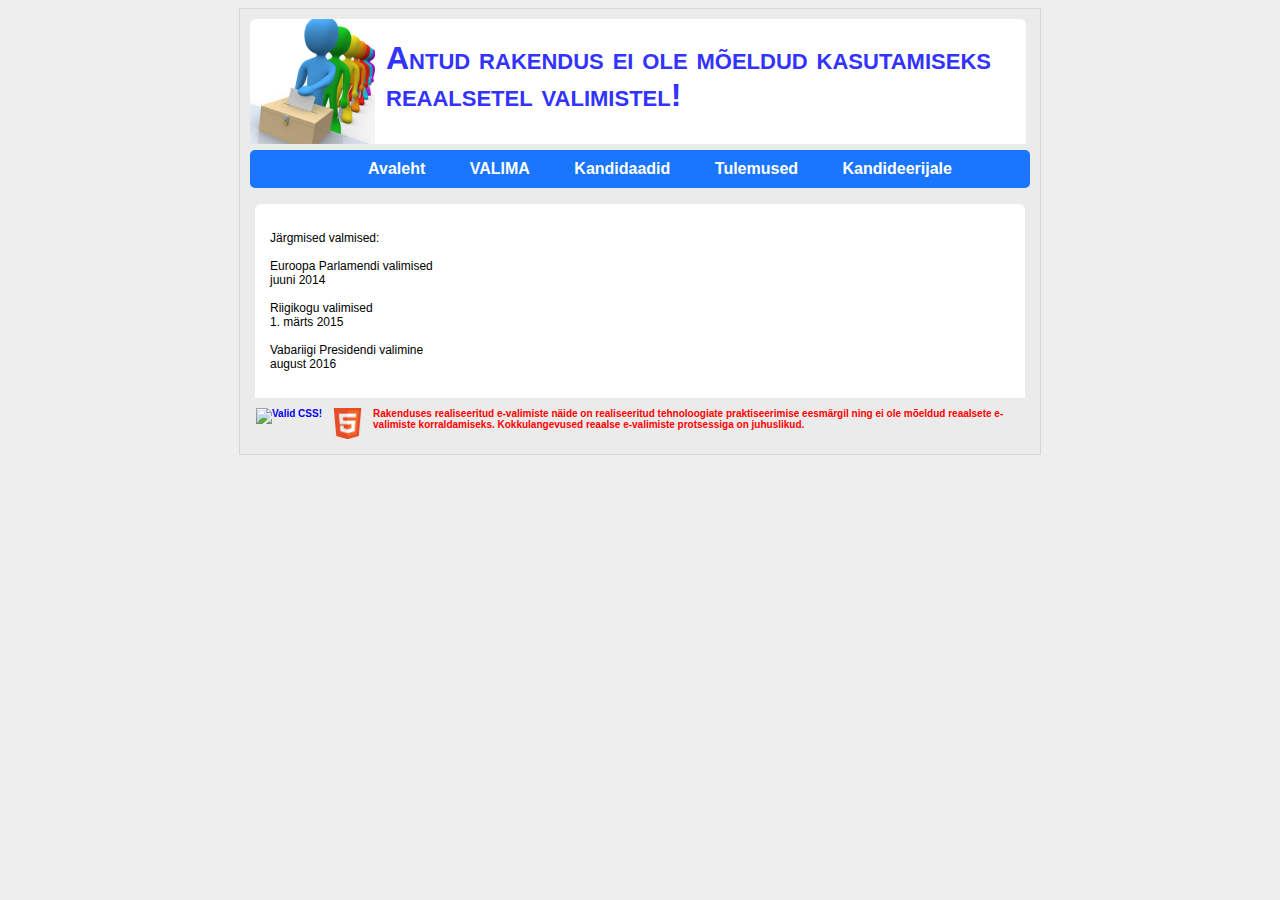
==== trimorphodons2/war/index.html @ 095d0093 "Andmete uuendamine reaalajas" ====
﻿<!DOCTYPE html>
<html manifest="cache.manifest">

<head>
<meta content="text/html; charset=utf-8" http-equiv="Content-Type" />
<title>e-valimised</title>
<link href="css/style.css" rel="stylesheet" type="text/css">
<link href="css/print.css" rel="stylesheet" type="text/css"  media="print">
<link rel="stylesheet" href="css/jquery-ui.css" />
<script src="js/jquery-1.9.1.js"></script>
<script src="http://code.jquery.com/ui/1.10.2/jquery-ui.js"></script>
<script src="js/sort.js"></script>
<script type="text/javascript" src="/_ah/channel/jsapi"></script>
<script src="js/dataflow.js"></script>
<script src="js/script.js"></script>
</head>

<body>

	<div class="container">
		
		
			<div class="banner">
				<div class="logo-left">
					<img id="logo" src="./img/pilt1.jpg" height="125" alt="e-valijaskond">
				</div>
				
				<div class="banner-right">
					<h1>Antud rakendus ei ole mõeldud kasutamiseks reaalsetel valimistel!</h1>
				</div>	
			</div>
			
			
		<div class="navigatsioon">	
			<ul class="menyy">
				<li><a href="javascript:void(0)" id="avaleht1" class="notactive">Avaleht</a></li>
				<li><a href="javascript:void(0)" id="valima1" class="notactive">VALIMA</a></li>
				<li><a href="javascript:void(0)" id="kandidaadid1" class="notactive">Kandidaadid</a></li>
				<li><a href="javascript:void(0)" id="tulemused1" class="notactive">Tulemused</a></li>
				<li><a href="javascript:void(0)" id="kandideerijale1" class="notactive">Kandideerijale</a></li>
			</ul>
		</div>
		
		<div class="subcontainer" id="sisu">
			<div class="sisu_a" id="pealeht">				
				<p>Järgmised valmised:<br><br> Euroopa Parlamendi valimised<br> juuni 2014<br><br> Riigikogu valimised <br>1. märts 2015<br><br> Vabariigi Presidendi valimine<br> august 2016</p>			
			</div>
			
			<div class="sisu_a" id="tulemused" style="display:none;">
				<div id="tulemusteMenyy">
				<ul id="tulemusteMenyyUL">
					<li><a href="javascript:void(0)" onclick="parteideKaupa()">Parteide lõikes</a></li>
					<li><a href="javascript:void(0)" onclick="kandidaatideKaupa()">Kandidaatide lõikes</a></li>
					<li><a href="javascript:void(0)" onclick="piirkondadeKaupa()">Piirkondade lõikes</a></li>
					<li><a href="javascript:void(0)" onclick="koguRiik()">Kogu riigi lõikes</a></li>
				</ul>
				</div>			
				
				<div class="tulemusteTabel">
					
					<div id="erakonnaTabel" class="tabeliDiv">
						<table class="tabel" id="tabelerakond">
							<tr>
								<th id="name_header"><span title="sorteeri"><a href="javascript:void(0)">Erakond</a></span></th>
								<th	id="vote_header"><span title="sorteeri"><a href="javascript:void(0)">Hääli kokku</a></span></th>
								<th	id="protsent_header"><span title="sorteeri"><a href="javascript:void(0)">Protsent</a></span></th>
							</tr>
						<tbody>				
						</tbody>
						</table>
					</div>
					
					
					<div id="piirkonnaTabel" class="tabeliDiv">
						<table class="tabel" id="tabelpiirk">
						<tr>
							<th id="piirkond_header"><span title="sorteeri"><a href="javascript:void(0)">Piirkond</a></span></th>
							<th	id="vote_header"><span title="sorteeri"><a href="javascript:void(0)">Hääli kokku</a></span></th>
							<th	id="protsent_header"><span title="sorteeri"><a href="javascript:void(0)">Protsent</a></span></th>
						</tr>
						<tbody>
				
						</tbody>
						</table>
					</div>

					<div id="kandidaatideTabel" class="tabeliDiv">
						<table class="tabel" id="tabelknd">
						<tr>
							<th id="name_header"><span title="sorteeri"><a href="javascript:void(0)">Nimi</a></span></th>
							<th	id="vote_header"><span title="sorteeri"><a href="javascript:void(0)">Hääli kokku</a></span></th>
							<th	id="protsent_header"><span title="sorteeri"><a href="javascript:void(0)">Protsent</a></span></th>
						</tr>
						<tbody>
						</tbody>
						</table>
					</div>
					
					
					<div id="koguRiigiTabel" class="tabeliDiv">
						<table class="tabel" id="tabelrg">
						<tr>
							<th id="name_header"><span title="sorteeri"><a href="javascript:void(0)"></a></span></th>
							<th	id="vote_header"><span title="sorteeri"><a href="javascript:void(0)">Hääletajaid</a></span></th>
							<th	id="protsent_header"><span title="sorteeri"><a href="javascript:void(0)">Protsent elanikkonnast</a></span></th>
						</tr>
						<tbody>
						</tbody>
						</table>	
					</div>
					
				
				</div>
		
			</div>
			
			<div class="sisu_a" id="ootusel" style="display:none">
				<img src="img/waiting.gif">
				<p>Otsin...</p>
			</div>
			
			<div class="sisu_a" id="kandidaadid" style="display:none;">
				<div class="search">
				<h2>Vali piirkond, mille kandidaate soovid näha või kasuta otsingut</h2>
				<form action="javascript:void(0)" id="kandidaadiOtsinguVorm">
					
					<input id ="kandidaadiOtsing" name="otsitavNimi" class="input" type="text" placeholder="Kandidaadi nimi">
					<select name="otsitavPiirkond">
						<option selected disabled value="VALI">VALI PIIRKOND</option>
						<option value="Harjumaa">Harjumaa</option>
						<option value="Hiiumaa">Hiiumaa</option>
						<option value="Ida-Virumaa">Ida-Virumaa</option>
						<option value="Jõgevamaa">Jõgevamaa</option>
						<option value="Järvamaa">Järvamaa</option>
						<option value="Läänemaa">Läänemaa</option>
						<option value="Lääne-Virumaa">Lääne-Virumaa</option>
						<option value="Põlvamaa">Põlvamaa</option>
						<option value="Pärnumaa">Pärnumaa</option>
						<option value="Raplamaa">Raplamaa</option>
						<option value="Saaremaa">Saaremaa</option>
						<option value="Tartumaa">Tartumaa</option>
						<option value="Valgamaa">Valgamaa</option>
						<option value="Viljandimaa">Viljandimaa</option>
						<option value="Võrumaa">Võrumaa</option>
					</select>
					<button class="btn-search" type="submit" onclick="vajutanOtsi()">Otsi</button>
				</form>
				</div>
				<table class="tabel" id="tabel">
				<tr>
					<th id="name_header"><span title="sorteeri"><a href="javascript:void(0)">Nimi</a></span></th>
				<!--<th id="surename_header"><span title="sorteeri"><a href="javascript:void(0)">Perekonnanimi</a></span></th>-->
					<th	id="age_header"><span title="sorteeri"><a href="javascript:void(0)">Vanus</a></span></th>
					<th	id="party_header"><span title="sorteeri"><a href="javascript:void(0)">Erakond</a></span></th>
					<th id="profession_header"><span title="sorteeri"><a href="javascript:void(0)">Amet</a></span></th>
					<th id="area_header"><span title="sorteeri"><a href="javascript:void(0)">Piirkond</a></span></th>
					<th>Lisa</th>
				</tr>
				<tbody>
				
				</tbody>
			</table>
			</div>
				
			<div class="sisu_a" id="kandideerima" style="display:none;">				
				<div class="login">
					<h2>Oma kandidatuuri lisamiseks pead sisse logima. Sisesta ID-kaardi kasutajanimi ja parool.</h2>
					<input class="input" type="text" placeholder="Kasutajanimi">
					<input class="input" type="password" placeholder="Parool">
					<form action="javascript:void(0)">
						<button class="btn-login" type="submit" onclick="kandideerijaSisenen()">Sisenen</button>
					</form>
				</div>
			</div>
			
			<div class="sisu_a" id="valima" style="display:none;">				
				<div class="login">
					<h2>Hääletamiseks pead end kõigepealt tuvastama. Sisesta oma ID-kaardi kasutajatunnus ja parool.</h2>
					<input class="input" type="text" placeholder="Kasutajanimi">
					<input class="input" type="password" placeholder="Parool">
					<form action="javascript:void(0)">					
						<button id="valima-btn-login" class="btn-login" type="submit" onclick="valimaSisenen()">Sisenen</button>
					</form>
				</div>
			</div>
			
			<div class="sisu_a" id="kandideeri" style="display:none;">
				<div class="ankeet">
					<h2 id="nimi">Täitke ankeet</h2>
					<div class="kandideerin">
						
							<form action="javascript:void(0)" id="ankeediVorm" name="kandidaadiAnkeet" onsubmit="return valideeriAnkeet();" method="post">
							<div class="ankeediRida">
								<label>Nimi</label>
								<input type="text" name="nimi" value="">
								<span class="ankeetLinnuke" id="nimiKorras"></span>
								<span class="ankeetRist" id="nimiPuudu"></span>
							</div>							
							
							<div class="ankeediRida">
								<label>Sünd</label>
								<input type="text" name="meil" value="1960-08-12">
								<span class="ankeetLinnuke" id="emailKorras"></span>
								<span class="ankeetRist" id="emailPuudu"></span>
							</div>
							<div class="ankeediRida">
								<label>Amet</label>
								<input type="text" name="telefon" value="" >
								<span class="ankeetLinnuke" id="telefonKorras"></span>
								<span class="ankeetRist" id="telefonPuudu"></span>
							</div>
							<div class="ankeediRida">
								<select id="Piirkond" name="Piirkond">
								<option value="piirkond">Piirkond</option>
								<option value="4">Harjumaa</option>
								<option value="5">Hiiumaa</option>
								<option value="6">Ida-Virumaa</option>
								<option value="3">Järvamaa</option>
								<option value="7">Jõgevamaa</option>
								<option value="8">Läänemaa</option>
								<option value="9">Lääne-Virumaa</option>
								<option value="10">Põlvamaa</option>
								<option value="11">Pärnumaa</option>
								<option value="12">Raplamaa</option>
								<option value="13">Saaremaa</option>
								<option value="1">Tartumaa</option>
								<option value="2">Valgamaa</option>
								<option value="14">Viljandimaa</option>
								<option value="15">Võrumaa</option>

								</select>
								<span class="ankeetLinnuke" id="piirkondValitud"></span><span class="ankeetRist" id="piirkondPuudu"></span>
							</div>
						
						
							<div class="ankeediRida">
							<select name="Erakond">
							<option value="kuuluvus">Erakond</option>
							<option value="2">Roheline</option>
							<option value="3">Kollane</option>
							<option value="4">Sinine</option>
							<option value="1">Pruun</option>
							</select>
							<span class="ankeetLinnuke" id="erakondValitud"></span><span class="ankeetRist" id="erakondPuudu"></span>
							</div>
							
							<button class="kandideeri-btn" type="submit" >Edasi</button>
						</form>
						
					</div>
				</div>
			</div>
			
			<div class="sisu_a" id="kandideerijaTuvastatud" style="display:none;">
				<div class="kandideeri">
					<h2>Tere tulemast!</h2>	
					<p>Registreerimine valimisteks on avatud. Teid ei ole hetkel valimiskandidaatide nimekirjas.</p>			
					<form action="javascript:void(0)">
						<button class="kandideeri-btn" type="submit" onclick="lisaKandidatuur()">Lisa oma kandidatuur</button>
					</form>
				</div>
			</div>
			
			<div class="sisu_a" id="kandideerijaKinnitatud" style="display:none;">
				<div class="kinnitatud">
					<h3>Olete lisatud valimiskandidaatide nimekirja.</h3>
					
				</div>
			</div>
			
			<div class="sisu_a" id="kandideerijaKinnitus" style="display:none;">
				<div class="kinnitus">
					<h3>Oled lisamas oma kandidatuuri:</h3>
					<h2>&#60;Eesnimi Perenimi&#62;</h2>
					<h2>&#60;Erakond&#62;</h2>
					<h3>&#60;E-mail&#62;</h3>
					<h3>&#60;Telefoninumber&#62;</h3>
					<form action="javascript:void(0)">
						<button class="kinnitus-btn" id="katkestan" type="submit" onclick="kandideeriKatkestan()">Katkestan</button>
					</form>
					<form action="javascript:void(0)">
						<button class="kinnitus-btn" type="submit" onclick="kandideeriKinnitan()">Kinnitan</button>
					</form>						
				</div>
			</div>
			
			<div class="sisu_a" id="valijaKinnitus" style="display:none;">
				<div class="kinnitus">
			
					<h3>Oled valinud kandidaadi &#60;Kandidaadi nr.&#62;</h3>
					<h2>&#60;Eesnimi Perenimi&#62;</h2>
					<h2>&#60;Erakond&#62;</h2>
					
					<form action="javascript:void(0)">
						<button class="kinnitus-btn" id="katkestan" type="submit" onclick="valimaKatkestan()">Katkestan</button>
					</form>
					<form action="javascript:void(0)">
						<button class="kinnitus-btn" type="submit" onclick="valimaKinnitan()">Kinnitan</button>
					</form>						
				</div>
			</div>
			
			<div class="sisu_a" id="valijaTuvastus" style="display:none;">
			<div class="kinnitus">
				<h2>Tere Harald Hamster!</h2>
				<h3>Piirkond: Järvamaa</h3>
				<form action="" id="haaletamine-valik" name="haaletajaValik">

				<!--<select>
					<option selected disabled>Vali Erakond</option>
					<option>Isamaa ja Res Publica Liit</option>
					<option>Sotsiaaldemokraatlik Erakond</option>
					<option>Eesti Reformierakond</option>
					<option>Eesti Keskerakond</option>
				</select> <br>-->
				<br> <select name="kandidaadiNimi" id="kandidaadiNimi">
					<option selected disabled>Vali Kandidaat</option>
					<option>Ferdinand Fuksia</option>
					<option>Ildegaard Ilumeel</option>
					<option>Leila Lagerfeld</option>
					<option>Eduard Ekskavaator</option>
					<option>Gerhard Gätegõverdus</option>
				</select> <br>
				<br>
				</form>
			
				<form action="javascript:void(0)">
					<button id="valimine-edasi-btn" type="submit" onclick="haaleta()">Edasi</button>
				</form>
				</div>

			</div>
			
			<div class="sisu_a" id="valijaT2namine" style="display:none;">
				<div class="kinnitatud">
					<h3>Olete andnud oma hääle.</h3>
				</div>
				<button id="tyhistaH22l" type="submit" onclick="tyhistaHaal()">Tühista hääl</button>
				<!--<button id="vtTulemusi" type="submit" onclick="">Vaata tulemusi</button>-->
			</div>
			
			
			
			
			
			
			
			
			
			
			
			
			
			
							
		</div>		
		
		<div class="jalus">
			<div class="valid">
				<p><a href="http://jigsaw.w3.org/css-validator/check/referer"><img id="valid-img" src="http://jigsaw.w3.org/css-validator/images/vcss-blue" alt="Valid CSS!" /></a></p>
				<p><img id="valid-img" src="./img/html5_badge.png" alt="Valid HTML5!" /></p><p>Rakenduses realiseeritud e-valimiste näide on realiseeritud tehnoloogiate praktiseerimise eesmärgil ning ei ole mõeldud reaalsete e-valimiste korraldamiseks. Kokkulangevused reaalse e-valimiste protsessiga on juhuslikud.</p>
			</div>
		</div>
		
		
	</div>
	
	


</body>

</html>
---- trimorphodons2/war/css/style.css ----
﻿body{
	background-color: #EEEEEE;
}

.container {
	margin: 0 auto;
    overflow: hidden;
	width: 800px;
	background-color: #EBEBEB;
	border-color: #D7D7D7;
	border-style: solid;
	border-width: 1px;
}

#ootusel {
	padding-left:368px;
	padding-top:30px;
	padding-bottom:30px;
}


ul.menyy {
	float: none;
	border-radius: 5px;
	background-color: #1A75FF;
	font-family: Arial, Helvetica, sans-serif;
	font-size: medium;
	font-weight: 700;
	font-variant: small-caps;
}

ul.menyy li {
	margin:10px;
	display: inline-block;
}

ul.menyy a {
	font-variant: normal;
	font-style: normal;
	text-decoration:none;
	padding:10px;
	color: #ffffff;
}

ul.menyy a:hover {
	background-color:white;
	color:#1A75FF;
	border-radius: 1px;
	padding-bottom:10px;
	padding-top:11px;
	
}




a.active {
	background-color: #0061F2;
	color: #000000;
	border-radius:4px;
}

a.notactive {
	background-color:#1A75FF;
	color: #FFFFFF;
}




.navigatsioon {
	text-align:center;	
	padding-left:10px;
	padding-right:10px;
	font-family: Verdana, Geneva, Tahoma, sans-serif;
	font-size: large;
	
}

.subcontainer {
}

.sisu_a {
	border-top-left-radius: 6px;
	border-top-right-radius: 6px;
	margin: 15px;
	margin-bottom:0px;
	padding: 15px;
	background-color: #FFFFFF;
	border-width: 0px;
	border-style: solid;
}

.sisu_b {
	border-top-left-radius: 6px;
	border-top-right-radius: 6px;
	margin: 15px;
	margin-bottom:0px;
	padding: 15px;
	background-color: #FFFFFF;
	border-width: 0px;
	border-style: solid;
}

.sisu_a p {
	font-family: Arial, Helvetica, sans-serif;
	font-weight: 100;
	font-size: 12px;
}

.banner {
	width:100%;
	height:115px;
	padding-left:10px;
	padding-right:10px;
	padding-top:10px;
}

.banner-right {
	border-top-right-radius: 6px;
	background-color: #FFFFFF;
	float: left;
	width: 80%;
	height: 125px;
	font-family: Verdana, Geneva, Tahoma, sans-serif;
	font-size: medium;
	font-variant: small-caps;
	color: #3333FF;
}

.banner-right h1 {
	
	float:left;
}


.logo-left {
	border-top-left-radius: 6px;
	background-color: #FFFFFF;
	float: left;
	width: 17%;
	height: 125px;
}


#logo {	
	border-top-left-radius: 8px;
}


.login {
	background-color: #FFFFFF;

}

.login h2 {
	font-family: "Segoe UI", Tahoma, Geneva, Verdana, sans-serif;
	font-size: medium;
	font-weight: normal;
	font-variant: normal;
}


.input {
	width:200px;
	float:left;
	margin-right:10px;
}

.btn-login {
	width: 100px;
	background-color: #006CCC;
	background-image: linear-gradient(to bottom, #0099CC, #0033CC);
	background-repeat: repeat-x;
	border-color: #000088;
	color: #FFFFFF;
}

.btn-login:hover {
  background-color: blue;
  background-image:none;
  background-repeat:no-repeat;
  color: #ffffff;
}


.btn-search {
	width: 100px;
	background-color: #006CCC;
	background-image: linear-gradient(to bottom, #0099CC, #0033CC);
	background-repeat: repeat-x;
	border-color: #000088;
	color: #FFFFFF;
}

.btn-search:hover {
  background-color: blue;
  background-image:none;
  background-repeat:no-repeat;
  color: #ffffff;
}


.login {
	padding-bottom:40px;
}

.login form {
	width:100px;
	float:left;
}


.radiobutton {
	position: relative;
	left: 440px;
	top: -320px;
}


.thumbnail {
	position: relative;
	left: 0px;
	top: 0px;
	width: 420px;
	height: 340px;
}

.thumbnail_alt {
	position: relative;
	left: -100px;
	top: -100px;
	width: 200px; 
	height: 120px;
}


.thumbnail_photo{
	width:80px;
	margin-left:10px;
	
}



.kandideeri-btn {
	width: 170px;
	background-color: #006CCC;
	background-image: linear-gradient(to bottom, #0099CC, #0033CC);
	background-repeat: repeat-x;
	border-color: #000088;
	color: #FFFFFF;	
}

.kandideeri-btn:hover {
  background-color: blue;
  background-image:none;
  background-repeat:no-repeat;
  color: #ffffff;
}

.kandideeri h2 {
	font-family: "Segoe UI", Tahoma, Geneva, Verdana, sans-serif;
	font-size: medium;
	font-weight: normal;
	font-variant: normal;
	padding-bottom:10px;
}

.kandideeri p {
	padding-bottom:10px;
}

.search{
	background-color: #FFFFFF;
	margin-left:20px;
}

 

.search h2 {
	font-family: "Segoe UI", Tahoma, Geneva, Verdana, sans-serif;
	font-size: medium;
	font-weight: normal;
	font-variant: normal;
}

.tabel {
	text-align: center;
	font-family: "Segoe UI", Tahoma, Geneva, Verdana, sans-serif;
	font-weight: normal;
	font-size: medium;
	color: #404040;
	width: 700px;
	background-color: #FFFFFF;
	border-spacing:15px 5px;
	margin-top: 35px;
	margin-bottom: 25px;
}

.jalus {
	padding: 0px;
	margin: 0px;
	font-family: Arial, Helvetica, sans-serif;
	font-size: x-small;
	font-weight: 800;
	color: #FF0000;
}

#valid-img {
	float:left;
	border:0;
	height:31px;
	padding-bottom:15px;
	margin-right:10px;
}

.valid {
	margin-left:16px;
	margin-right:15px;
}

#piirkonnad {

	margin-bottom:15px;
}

#ankeet {
	float:left;
	padding-bottom:20px;
}


.ankeediRida {

	margin-bottom:10px;
}

.ankeediRida input {
	width: 195px;
	
}

.ankeediRida label {
	float:left;
	width:50px;
}


.kandideerin select {
	width:250px;
	margin-top:5px;
}


#nimi {
	font-family: "Segoe UI", Tahoma, Geneva, Verdana, sans-serif;
	font-size: medium;
	font-weight: normal;
	font-variant: normal;
	padding-bottom:10px;
}

.ankeet {
	margin-left: 15px;
	padding-top: 10px;
	font-family: "Lucida Sans", "Lucida Sans Regular", "Lucida Grande", "Lucida Sans Unicode", Geneva, Verdana, sans-serif;
	font-size: small;
}

.ankeet button {
	width:100px;
	margin-top:20px;
	margin-left:150px;
	margin-bottom:10px;
}


/* tekstikast lisainfo jaoks, ei lisanud praegu 
.kandideerin textarea {
	float:right;
	margin-top:10px;
	width:245px;
}
*/

.kinnitus {
	text-align:center;
	overflow:hidden;
}

.kinnitus button {
	width: 110px;
	background-color: #006CCC;
	background-image: linear-gradient(to bottom, #0099CC, #0033CC);
	background-repeat: repeat-x;
	border-color: #000088;
	color: #FFFFFF;	
	margin-left:25px;
	margin-top:15px;
	margin-bottom:25px;
	float: left;
}

#katkestan {
	margin-left:245px;	
}

.kinnitus h2 {
	font-family: "Segoe UI", Tahoma, Geneva, Verdana, sans-serif;
	font-size: x-large;
	font-weight: 600;
}

.kinnitus h3 {
	font-family: "Segoe UI", Tahoma, Geneva, Verdana, sans-serif;
	font-size: large;
	font-weight: 400;
}


.kinnitatud {
	border: 1px solid #00CE00;
	margin-left: 15px;
	margin-right: 15px;
	margin-top: 10px;
	margin-bottom: 20px;
	padding-left: 15px;
	padding-top: -10px;
	background-color: #79FF79;
}


.kinnitatud h3 {
	font-family: "Segoe UI", Tahoma, Geneva, Verdana, sans-serif;
	font-size: medium;
	font-weight: 400;
}

#haaletamine-valik select {
	width:200px;
	margin-top:0px;

}

#valimine-edasi-btn {
	width:100px;
	margin-left:320px;
}


.ankeetVigane {
	border: 1px solid #f00;
	background-color:#FFD5D5;
}

.ankeetKorras {
	border: 1px solid #339933;
	background-color: #DDFFBB;
}

.ankeetRist {
	color: #CC3300;
	margin-left:0px;
}

.ankeetLinnuke {
	color: #4DEA00;
	margin-left: 10px;
}

.ui-autocomplete-loading {
	background: white url('img/ui-anim_basic_16x16.gif') right center no-repeat;
}


#tulemusteMenyyUL {
	list-style-type: none;


}


.tabeliDiv {
	
}

#tulemusteMenyy {
	padding-top:15px;
	padding-bottom:15px;
}

#tulemusteMenyy li{
	float: left;
	margin-right: 25px;
	margin-left: 25px;
	font-family: Arial, Helvetica, sans-serif;
	font-size: small;
	font-weight: 600;
}

.tulemusteTabel {

}


#piirkonnaTabel {
	display:none;
}

#kandidaatideTabel {
	display:none;
}

#koguRiigiTabel {
	display:none;
}

#tyhistaH22l {
width: 150px;
background-color: #006CCC;
background-image: linear-gradient(to bottom, #0099CC, #0033CC);
background-repeat: repeat-x;
border-color: #000088;
color: #FFFFFF;
margin-left:18px;
}

#vtTulemusi {
width: 150px;
background-color: #006CCC;
background-image: linear-gradient(to bottom, #0099CC, #0033CC);
background-repeat: repeat-x;
border-color: #000088;
color: #FFFFFF;
margin-left:20px;

}
---- trimorphodons2/war/css/print.css ----
body{
	background-color: #EEEEEE;
}

.navigatsioon {
	display: none;
}

.subcontainer {
}

.sisu {
	visible: none;
	border-top-left-radius: 6px;
	border-top-right-radius: 6px;
	margin: 15px;
	padding: 15px;
	background-color: #FFFFFF;
	border-width: 0px;
	border-style: solid;

}

.banner {
	display: none;
}

.radiobutton {
	display: none;
}

.imagebox{
	position: relative;
	text-allign: center;
}

.jalus{
	display: none;
}
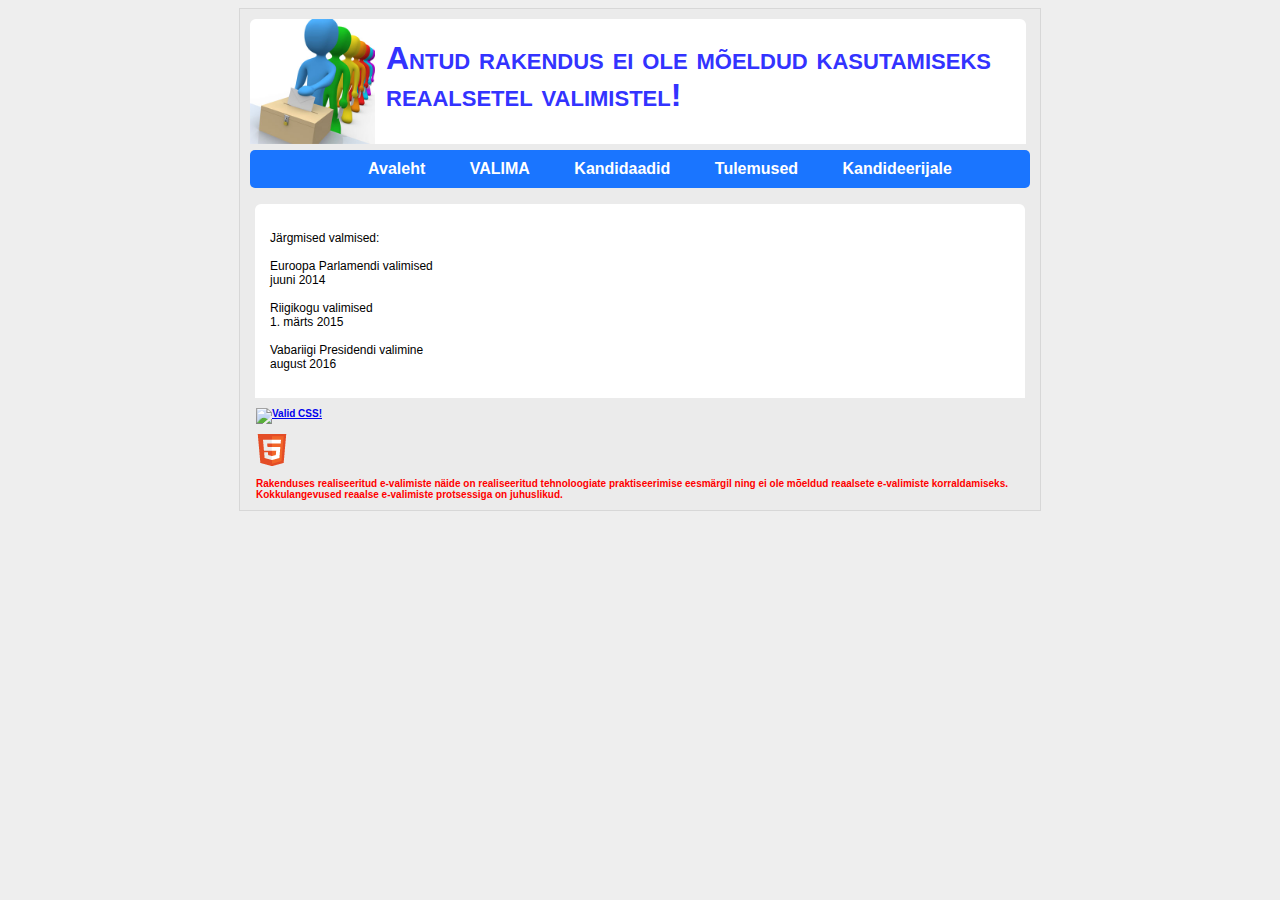
==== commit c2e02b91: "html'i parandused" ====
--- a/trimorphodons2/war/index.html
+++ b/trimorphodons2/war/index.html
@@ -13,6 +13,12 @@
 <script type="text/javascript" src="/_ah/channel/jsapi"></script>
 <script src="js/dataflow.js"></script>
 <script src="js/script.js"></script>
+<script src="http://maps.googleapis.com/maps/api/js?key=AIzaSyAMBUVJ3FwsPCObvtjgl4E3LOIYxnX-Ynw&sensor=false">
+</script>
+<script>
+google.maps.event.addDomListener(window, 'load', initialize);
+</script>
+
 </head>
 
 <body>
@@ -61,9 +67,9 @@
 					<div id="erakonnaTabel" class="tabeliDiv">
 						<table class="tabel" id="tabelerakond">
 							<tr>
-								<th id="name_header"><span title="sorteeri"><a href="javascript:void(0)">Erakond</a></span></th>
-								<th	id="vote_header"><span title="sorteeri"><a href="javascript:void(0)">Hääli kokku</a></span></th>
-								<th	id="protsent_header"><span title="sorteeri"><a href="javascript:void(0)">Protsent</a></span></th>
+								<th><span title="sorteeri"><a href="javascript:void(0)">Erakond</a></span></th>
+								<th><span title="sorteeri"><a href="javascript:void(0)">Hääli kokku</a></span></th>
+								<th><span title="sorteeri"><a href="javascript:void(0)">Protsent</a></span></th>
 							</tr>
 						<tbody>				
 						</tbody>
@@ -74,9 +80,9 @@
 					<div id="piirkonnaTabel" class="tabeliDiv">
 						<table class="tabel" id="tabelpiirk">
 						<tr>
-							<th id="piirkond_header"><span title="sorteeri"><a href="javascript:void(0)">Piirkond</a></span></th>
-							<th	id="vote_header"><span title="sorteeri"><a href="javascript:void(0)">Hääli kokku</a></span></th>
-							<th	id="protsent_header"><span title="sorteeri"><a href="javascript:void(0)">Protsent</a></span></th>
+							<th><span title="sorteeri"><a href="javascript:void(0)">Piirkond</a></span></th>
+							<th><span title="sorteeri"><a href="javascript:void(0)">Hääli kokku</a></span></th>
+							<th><span title="sorteeri"><a href="javascript:void(0)">Protsent</a></span></th>
 						</tr>
 						<tbody>
 				
@@ -87,9 +93,9 @@
 					<div id="kandidaatideTabel" class="tabeliDiv">
 						<table class="tabel" id="tabelknd">
 						<tr>
-							<th id="name_header"><span title="sorteeri"><a href="javascript:void(0)">Nimi</a></span></th>
-							<th	id="vote_header"><span title="sorteeri"><a href="javascript:void(0)">Hääli kokku</a></span></th>
-							<th	id="protsent_header"><span title="sorteeri"><a href="javascript:void(0)">Protsent</a></span></th>
+							<th><span title="sorteeri"><a href="javascript:void(0)">Nimi</a></span></th>
+							<th><span title="sorteeri"><a href="javascript:void(0)">Hääli kokku</a></span></th>
+							<th><span title="sorteeri"><a href="javascript:void(0)">Protsent</a></span></th>
 						</tr>
 						<tbody>
 						</tbody>
@@ -100,22 +106,36 @@
 					<div id="koguRiigiTabel" class="tabeliDiv">
 						<table class="tabel" id="tabelrg">
 						<tr>
-							<th id="name_header"><span title="sorteeri"><a href="javascript:void(0)"></a></span></th>
-							<th	id="vote_header"><span title="sorteeri"><a href="javascript:void(0)">Hääletajaid</a></span></th>
-							<th	id="protsent_header"><span title="sorteeri"><a href="javascript:void(0)">Protsent elanikkonnast</a></span></th>
+							<th><span title="sorteeri"><a href="javascript:void(0)"></a></span></th>
+							<th><span title="sorteeri"><a href="javascript:void(0)">Hääletajaid</a></span></th>
+							<th><span title="sorteeri"><a href="javascript:void(0)">Protsent elanikkonnast</a></span></th>
 						</tr>
 						<tbody>
 						</tbody>
 						</table>	
 					</div>
 					
+					<div id="Kaart" class="Kaart" style="width:740px;height:500px;">
+						
+						
+					</div>
+					<div class="legend" id="legend">
+							<b>Legend</b>
+							<hr>
+							Juhtiv erakond piirkonnas<br>
+							<img src="http://maps.google.com/mapfiles/ms/icons/red.png" alt="punane marker"> Pruun Erakond<br>
+							<img src="http://maps.google.com/mapfiles/ms/icons/blue.png" alt="sinine marker"> Sinine Erakond<br>
+							<img src="http://maps.google.com/mapfiles/ms/icons/yellow.png" alt="kollane marker"> Kollane Erakond<br>
+							<img src="http://maps.google.com/mapfiles/ms/icons/green.png" alt="roheline marker"> Roheline Erakond<br>
+							<img src="http://maps.google.com/mapfiles/ms/icons/pink.png" alt="roosa marker"> Andmed puuduvad
+						</div>
 				
 				</div>
 		
 			</div>
 			
 			<div class="sisu_a" id="ootusel" style="display:none">
-				<img src="img/waiting.gif">
+				<img src="img/waiting.gif" alt="Laadimas...">
 				<p>Otsin...</p>
 			</div>
 			
@@ -164,23 +184,29 @@
 				
 			<div class="sisu_a" id="kandideerima" style="display:none;">				
 				<div class="login">
-					<h2>Oma kandidatuuri lisamiseks pead sisse logima. Sisesta ID-kaardi kasutajanimi ja parool.</h2>
-					<input class="input" type="text" placeholder="Kasutajanimi">
+					<h2>Oma kandidatuuri lisamiseks pead sisse logima.</h2>
+					<a href="http://www.facebook.com/dialog/oauth?client_id=354733337962261&redirect_uri=http://trimorphodons.appspot.com/login">
+					<img src="/img/login-via-facebook.png" alt="login">
+					</a>
+					<!--<input class="input" type="text" placeholder="Kasutajanimi">
 					<input class="input" type="password" placeholder="Parool">
 					<form action="javascript:void(0)">
 						<button class="btn-login" type="submit" onclick="kandideerijaSisenen()">Sisenen</button>
-					</form>
+					</form>-->
 				</div>
 			</div>
 			
 			<div class="sisu_a" id="valima" style="display:none;">				
 				<div class="login">
-					<h2>Hääletamiseks pead end kõigepealt tuvastama. Sisesta oma ID-kaardi kasutajatunnus ja parool.</h2>
-					<input class="input" type="text" placeholder="Kasutajanimi">
+					<h2>Hääletamiseks pead end kõigepealt tuvastama.</h2>
+					<a href="http://www.facebook.com/dialog/oauth?client_id=354733337962261&redirect_uri=http://trimorphodons.appspot.com/login">
+					<img src="/img/login-via-facebook.png" alt="login">
+					</a>
+					<!-- <input class="input" type="text" placeholder="Kasutajanimi">
 					<input class="input" type="password" placeholder="Parool">
 					<form action="javascript:void(0)">					
 						<button id="valima-btn-login" class="btn-login" type="submit" onclick="valimaSisenen()">Sisenen</button>
-					</form>
+					</form> -->
 				</div>
 			</div>
 			
@@ -276,7 +302,7 @@
 					<h3>&#60;E-mail&#62;</h3>
 					<h3>&#60;Telefoninumber&#62;</h3>
 					<form action="javascript:void(0)">
-						<button class="kinnitus-btn" id="katkestan" type="submit" onclick="kandideeriKatkestan()">Katkestan</button>
+						<button class="kinnitus-btn" type="submit" onclick="kandideeriKatkestan()">Katkestan</button>
 					</form>
 					<form action="javascript:void(0)">
 						<button class="kinnitus-btn" type="submit" onclick="kandideeriKinnitan()">Kinnitan</button>
@@ -292,7 +318,7 @@
 					<h2>&#60;Erakond&#62;</h2>
 					
 					<form action="javascript:void(0)">
-						<button class="kinnitus-btn" id="katkestan" type="submit" onclick="valimaKatkestan()">Katkestan</button>
+						<button class="kinnitus-btn" type="submit" onclick="valimaKatkestan()">Katkestan</button>
 					</form>
 					<form action="javascript:void(0)">
 						<button class="kinnitus-btn" type="submit" onclick="valimaKinnitan()">Kinnitan</button>
@@ -304,7 +330,7 @@
 			<div class="kinnitus">
 				<h2>Tere Harald Hamster!</h2>
 				<h3>Piirkond: Järvamaa</h3>
-				<form action="" id="haaletamine-valik" name="haaletajaValik">
+				<form id="haaletamine-valik" name="haaletajaValik">
 
 				<!--<select>
 					<option selected disabled>Vali Erakond</option>
@@ -357,8 +383,8 @@
 		
 		<div class="jalus">
 			<div class="valid">
-				<p><a href="http://jigsaw.w3.org/css-validator/check/referer"><img id="valid-img" src="http://jigsaw.w3.org/css-validator/images/vcss-blue" alt="Valid CSS!" /></a></p>
-				<p><img id="valid-img" src="./img/html5_badge.png" alt="Valid HTML5!" /></p><p>Rakenduses realiseeritud e-valimiste näide on realiseeritud tehnoloogiate praktiseerimise eesmärgil ning ei ole mõeldud reaalsete e-valimiste korraldamiseks. Kokkulangevused reaalse e-valimiste protsessiga on juhuslikud.</p>
+				<p><a href="http://jigsaw.w3.org/css-validator/check/referer"><img src="http://jigsaw.w3.org/css-validator/images/vcss-blue" alt="Valid CSS!" /></a></p>
+				<p><img src="./img/html5_badge.png" alt="Valid HTML5!" /></p><p>Rakenduses realiseeritud e-valimiste näide on realiseeritud tehnoloogiate praktiseerimise eesmärgil ning ei ole mõeldud reaalsete e-valimiste korraldamiseks. Kokkulangevused reaalse e-valimiste protsessiga on juhuslikud.</p>
 			</div>
 		</div>
 		
--- a/trimorphodons2/war/css/style.css
+++ b/trimorphodons2/war/css/style.css
@@ -202,7 +202,7 @@
 
 
 .login {
-	padding-bottom:40px;
+	padding-bottom:0px;
 }
 
 .login form {
@@ -426,7 +426,7 @@
 	margin-top: 10px;
 	margin-bottom: 20px;
 	padding-left: 15px;
-	padding-top: -10px;
+	/*padding-top: -10px;*/
 	background-color: #79FF79;
 }
 
@@ -499,9 +499,6 @@
 	font-weight: 600;
 }
 
-.tulemusteTabel {
-
-}
 
 
 #piirkonnaTabel {
@@ -537,8 +534,39 @@
 
 }
 
-
-
-
-
-
+.loginBar {
+
+	text-align: left;
+	padding-left: 10px;
+	padding-right: 10px;
+	font-family: Verdana, Geneva, Tahoma, sans-serif;
+	font-size: small;
+	margin-top: -5px;
+	color: #000000;
+}
+
+.loginBarInfo {
+
+	border-radius: 2px;
+	padding-top:0px;
+	padding-bottom:0px;
+	padding-left:15px;
+	padding-right:15px;
+}
+
+.loginBarInfo a {
+	margin-left:15px;
+	
+}
+
+.loginBarInfo p {
+	margin-left:0px;
+	display:inline;
+
+}
+
+#legend {
+    background: white;
+    padding: 10px;
+	font-size: small;
+  }
--- a/trimorphodons2/war/css/print.css
+++ b/trimorphodons2/war/css/print.css
@@ -10,7 +10,6 @@
 }
 
 .sisu {
-	visible: none;
 	border-top-left-radius: 6px;
 	border-top-right-radius: 6px;
 	margin: 15px;
@@ -31,7 +30,7 @@
 
 .imagebox{
 	position: relative;
-	text-allign: center;
+	/*text-align: center;*/
 }
 
 .jalus{
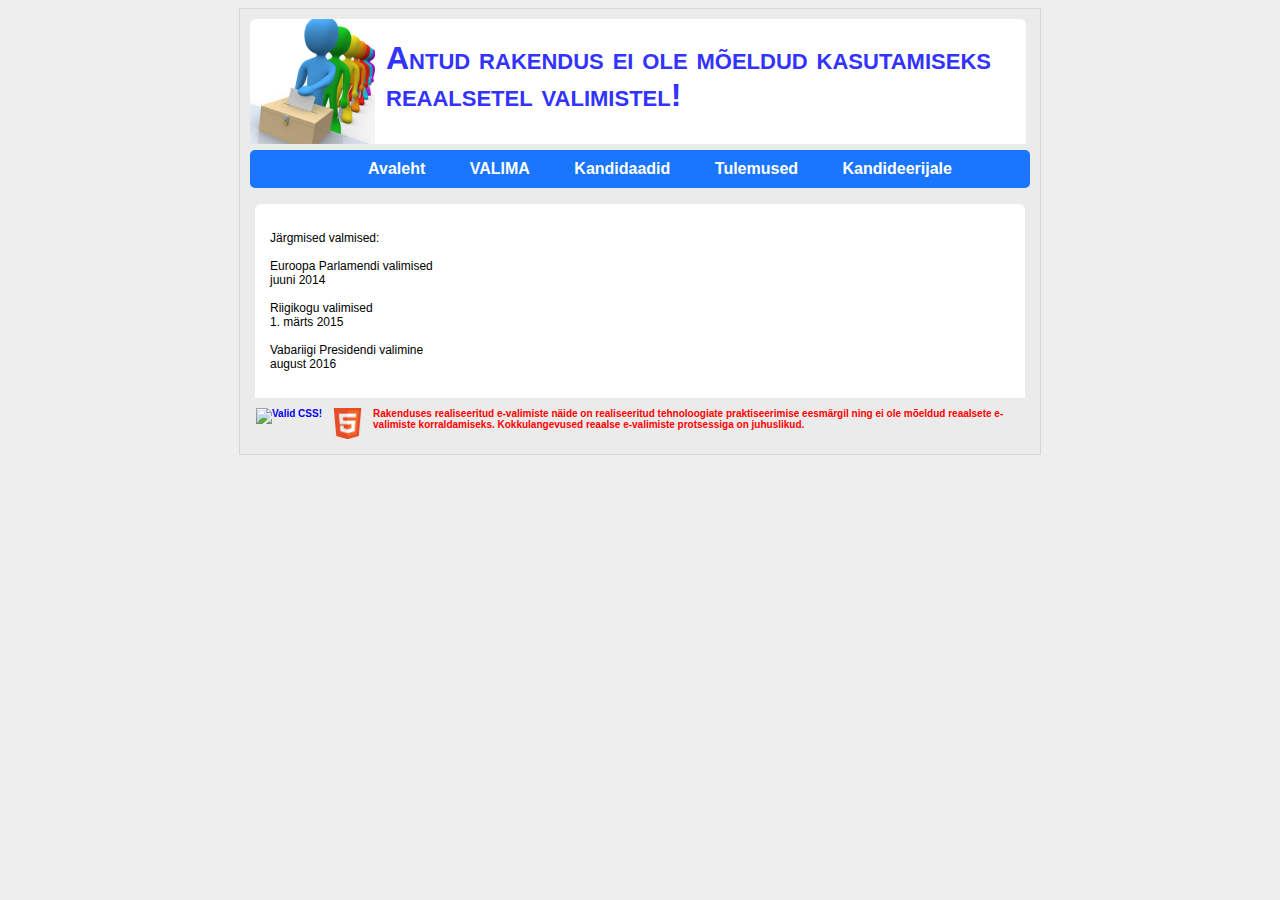
==== commit 2824dd67: "Kokkupakitud failid, parandused jms." ====
--- a/trimorphodons2/war/index.html
+++ b/trimorphodons2/war/index.html
@@ -8,7 +8,7 @@
 <link href="css/print.css" rel="stylesheet" type="text/css"  media="print">
 <link rel="stylesheet" href="css/jquery-ui.css" />
 <script src="js/jquery-1.9.1.js"></script>
-<script src="http://code.jquery.com/ui/1.10.2/jquery-ui.js"></script>
+<script src="js/jquery-ui.js"></script>
 <script src="js/sort.js"></script>
 <script type="text/javascript" src="/_ah/channel/jsapi"></script>
 <script src="js/dataflow.js"></script>
@@ -383,8 +383,8 @@
 		
 		<div class="jalus">
 			<div class="valid">
-				<p><a href="http://jigsaw.w3.org/css-validator/check/referer"><img src="http://jigsaw.w3.org/css-validator/images/vcss-blue" alt="Valid CSS!" /></a></p>
-				<p><img src="./img/html5_badge.png" alt="Valid HTML5!" /></p><p>Rakenduses realiseeritud e-valimiste näide on realiseeritud tehnoloogiate praktiseerimise eesmärgil ning ei ole mõeldud reaalsete e-valimiste korraldamiseks. Kokkulangevused reaalse e-valimiste protsessiga on juhuslikud.</p>
+				<p><a href="http://jigsaw.w3.org/css-validator/check/referer"><img class="valid-img" src="http://jigsaw.w3.org/css-validator/images/vcss-blue" alt="Valid CSS!" /></a></p>
+       <p><img class="valid-img" src="./img/html5_badge.png" alt="Valid HTML5!" /></p><p>Rakenduses realiseeritud e-valimiste näide on realiseeritud tehnoloogiate praktiseerimise eesmärgil ning ei ole mõeldud reaalsete e-valimiste korraldamiseks. Kokkulangevused reaalse e-valimiste protsessiga on juhuslikud.</p>
 			</div>
 		</div>
 		
--- a/trimorphodons2/war/css/style.css
+++ b/trimorphodons2/war/css/style.css
@@ -307,7 +307,7 @@
 	color: #FF0000;
 }
 
-#valid-img {
+.valid-img {
 	float:left;
 	border:0;
 	height:31px;
